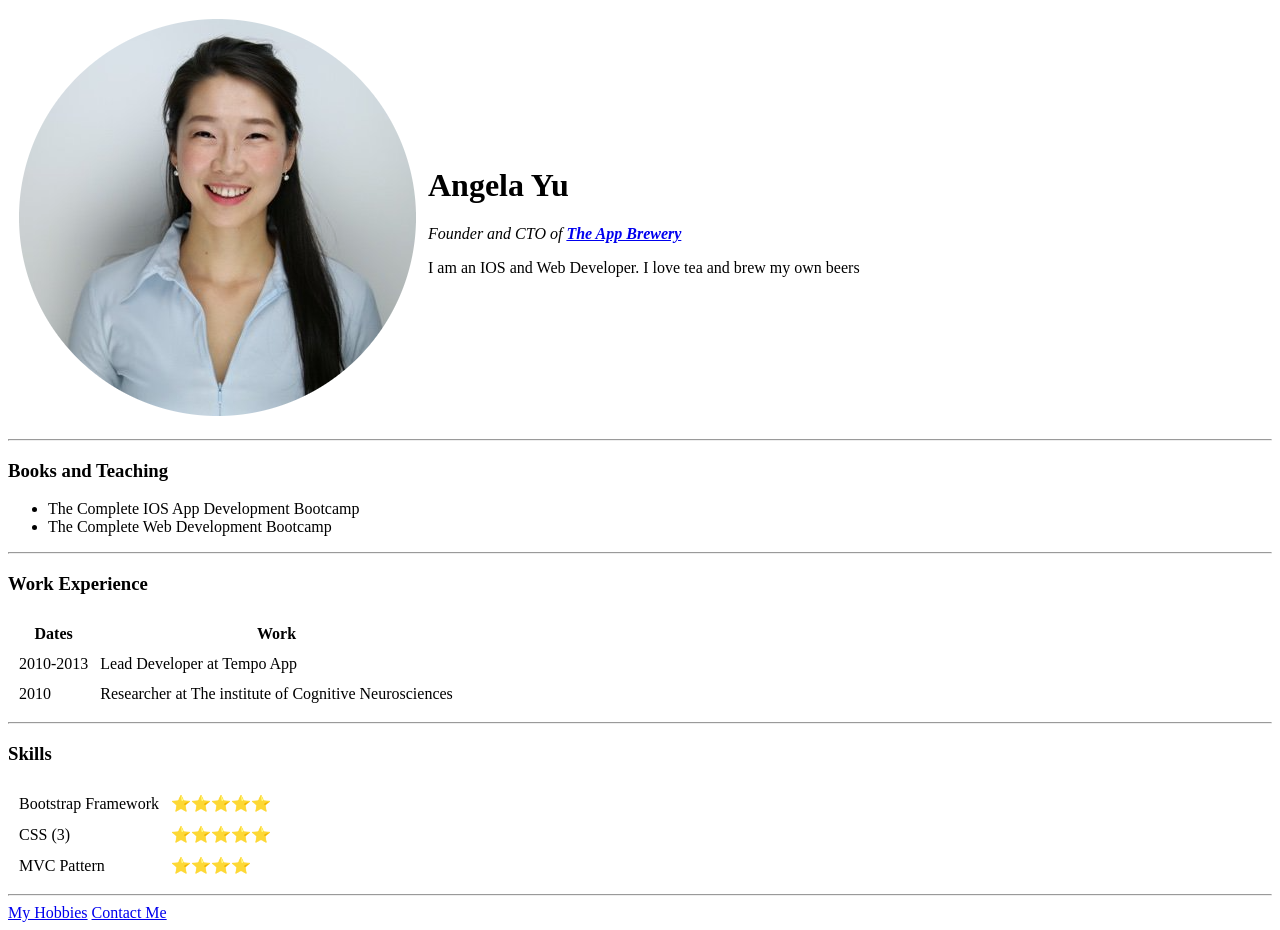
==== index.html @ 3d09ae1d "add initial files" ====
<!DOCTYPE html>
<html lang="en">

<head>
    <meta charset="UTF-8">
    <title>Angela Personal Site</title>
</head>

<body>
    <table cellspacing="10">
        <tr>
            <td> <img src="img02.png" alt="Angela profile picture"></td>
            <td>
                <h1>Angela Yu</h1>
                <p><em>Founder and CTO of <strong> <a href="https://appbrewery.com/">The App Brewery</a></strong></em>
                </p>
                <p>I am an IOS and Web Developer. I love tea and brew my own beers</p>
            </td>
        </tr>
    </table>
    <hr>
    <h3>Books and Teaching</h3>
    <ul>
        <li>The Complete IOS App Development Bootcamp</li>
        <li>The Complete Web Development Bootcamp</li>
    </ul>
    <hr>
    <h3>Work Experience</h3>
    <table cellspacing="10">
        <thead>
            <tr>
                <th>Dates</th>
                <th>Work</th>
            </tr>
        </thead>
        <tbody>
            <tr>
                <td>2010-2013</td>
                <td>Lead Developer at Tempo App</td>
            </tr>
            <tr>
                <td>2010</td>
                <td>Researcher at The institute of Cognitive Neurosciences</td>
            </tr>
        </tbody>

    </table>
    <hr>
    <h3>Skills</h3>
    <table cellspacing="10">
        <tr>
            <td>Bootstrap Framework</td>
            <td>⭐⭐⭐⭐⭐</td>
        </tr>
        <tr>
            <td>CSS (3)</td>
            <TD>⭐⭐⭐⭐⭐</TD>
        </tr>
        <tr>
            <td>MVC Pattern</td>
            <td>⭐⭐⭐⭐</td>
        </tr>
    </table>
    <hr>
    <a href="hobbies.html">My Hobbies</a>

    <a href="contact.html">Contact Me</a>

</body>

</html>
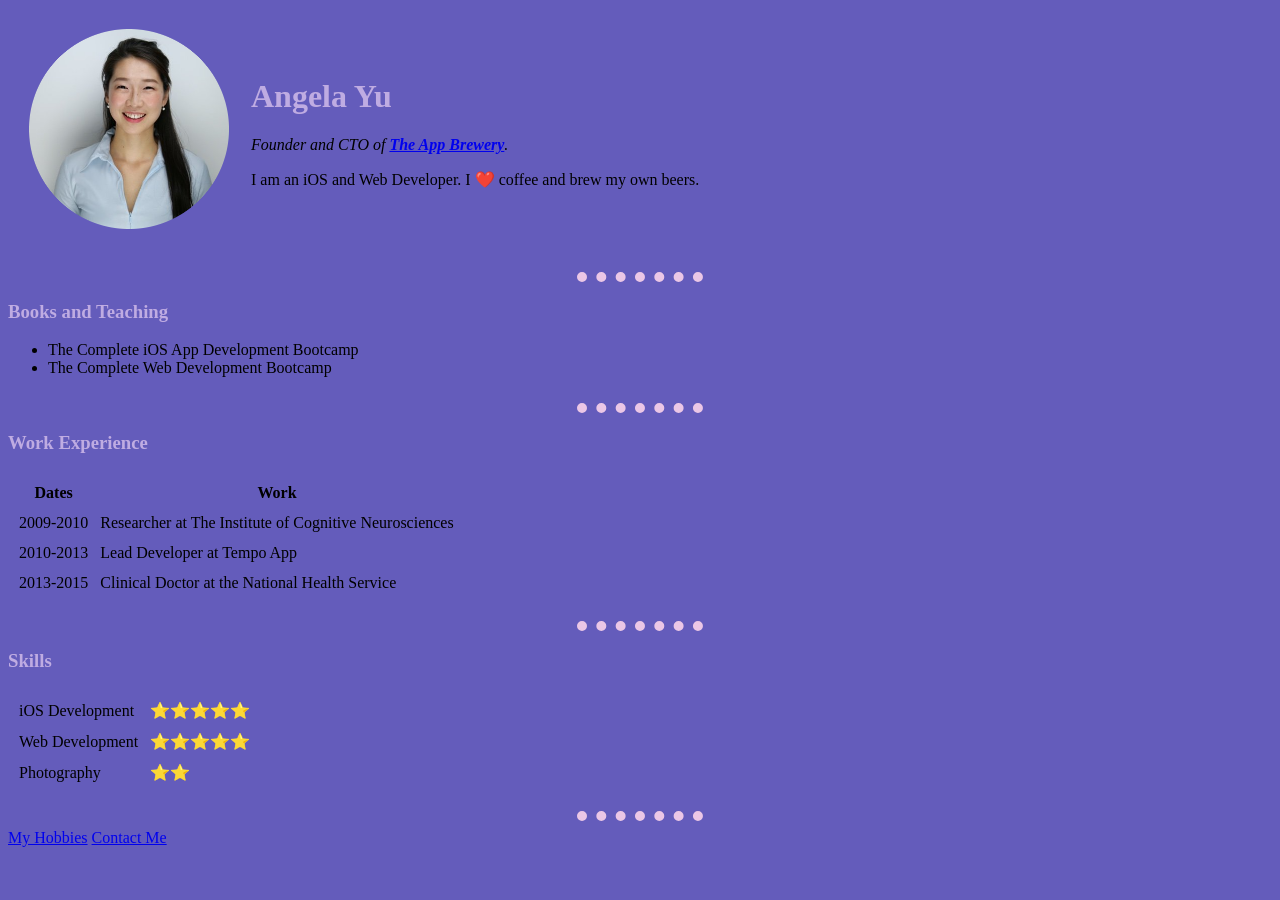
==== commit 9be4025a: "css version" ====
--- a/index.html
+++ b/index.html
@@ -1,27 +1,28 @@
 <!DOCTYPE html>
-<html lang="en">
+<html>
 
 <head>
-    <meta charset="UTF-8">
-    <title>Angela Personal Site</title>
+    <meta charset="utf-8">
+    <title>Angela's Personal Site</title>
+    <link rel="stylesheet" href="css/styles.css">
 </head>
 
 <body>
-    <table cellspacing="10">
+    <table cellspacing="20">
         <tr>
-            <td> <img src="img02.png" alt="Angela profile picture"></td>
+            <td><img src="images/angela.png" alt="angela profile picture"></td>
             <td>
                 <h1>Angela Yu</h1>
-                <p><em>Founder and CTO of <strong> <a href="https://appbrewery.com/">The App Brewery</a></strong></em>
-                </p>
-                <p>I am an IOS and Web Developer. I love tea and brew my own beers</p>
+                <p><em>Founder and CTO of <strong><a href="https://www.appbrewery.co/">The App
+                                Brewery</a></strong>.</em></p>
+                <p>I am an iOS and Web Developer. I ❤️ coffee and brew my own beers.</p>
             </td>
         </tr>
     </table>
     <hr>
     <h3>Books and Teaching</h3>
     <ul>
-        <li>The Complete IOS App Development Bootcamp</li>
+        <li>The Complete iOS App Development Bootcamp</li>
         <li>The Complete Web Development Bootcamp</li>
     </ul>
     <hr>
@@ -35,37 +36,38 @@
         </thead>
         <tbody>
             <tr>
+                <td>2009-2010</td>
+                <td>Researcher at The Institute of Cognitive Neurosciences</td>
+            </tr>
+            <tr>
                 <td>2010-2013</td>
                 <td>Lead Developer at Tempo App</td>
             </tr>
             <tr>
-                <td>2010</td>
-                <td>Researcher at The institute of Cognitive Neurosciences</td>
+                <td>2013-2015</td>
+                <td>Clinical Doctor at the National Health Service</td>
             </tr>
         </tbody>
-
     </table>
     <hr>
     <h3>Skills</h3>
     <table cellspacing="10">
         <tr>
-            <td>Bootstrap Framework</td>
-            <td>⭐⭐⭐⭐⭐</td>
+            <td>iOS Development</td>
+            <td>⭐️⭐️⭐️⭐️⭐️</td>
         </tr>
         <tr>
-            <td>CSS (3)</td>
-            <TD>⭐⭐⭐⭐⭐</TD>
+            <td>Web Development</td>
+            <td>⭐️⭐️⭐️⭐️⭐️</td>
         </tr>
         <tr>
-            <td>MVC Pattern</td>
-            <td>⭐⭐⭐⭐</td>
+            <td>Photography</td>
+            <td>⭐️⭐️</td>
         </tr>
     </table>
     <hr>
     <a href="hobbies.html">My Hobbies</a>
-
-    <a href="contact.html">Contact Me</a>
-
+    <a href="contact-me.html">Contact Me</a>
 </body>
 
 </html>
--- a/css/styles.css
+++ b/css/styles.css
@@ -0,0 +1,24 @@
+body {
+    background-color: #645CBB
+}
+
+hr {
+    border-style: none;
+    border-bottom: #EBC7E6;
+    border-bottom-width: 10px;
+    border-bottom-style: dotted;
+    height: 10px;
+    width: 10%;
+}
+
+img {
+    height: 200px;
+}
+
+h1 {
+    color: #BFACE2;
+}
+
+h3 {
+    color: #BFACE2;
+}
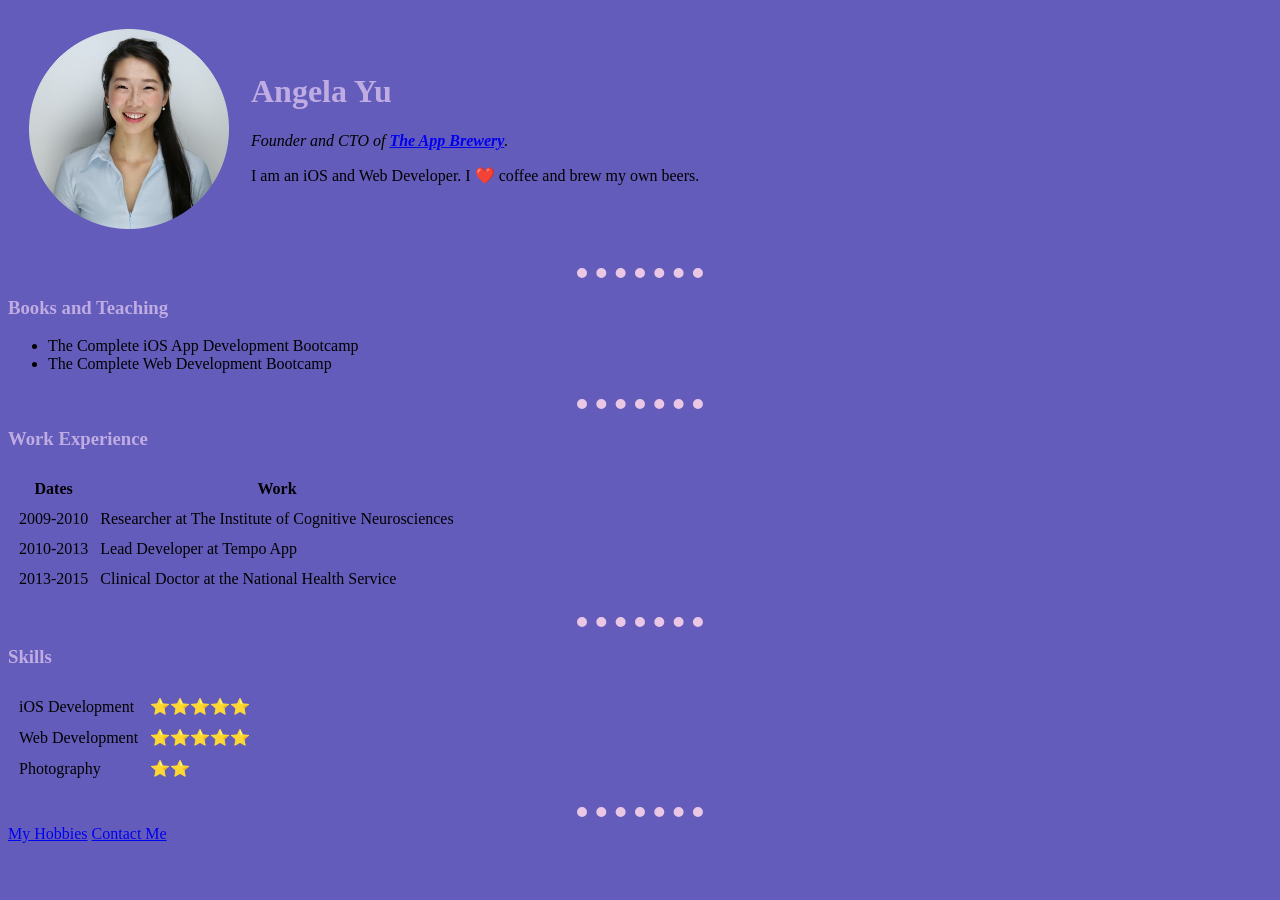
==== commit dd31fc6e: "doctype removed" ====
--- a/index.html
+++ b/index.html
@@ -1,4 +1,3 @@
-<!DOCTYPE html>
 <html>
 
 <head>
@@ -70,4 +69,4 @@
     <a href="contact-me.html">Contact Me</a>
 </body>
 
-</html>+</html>
